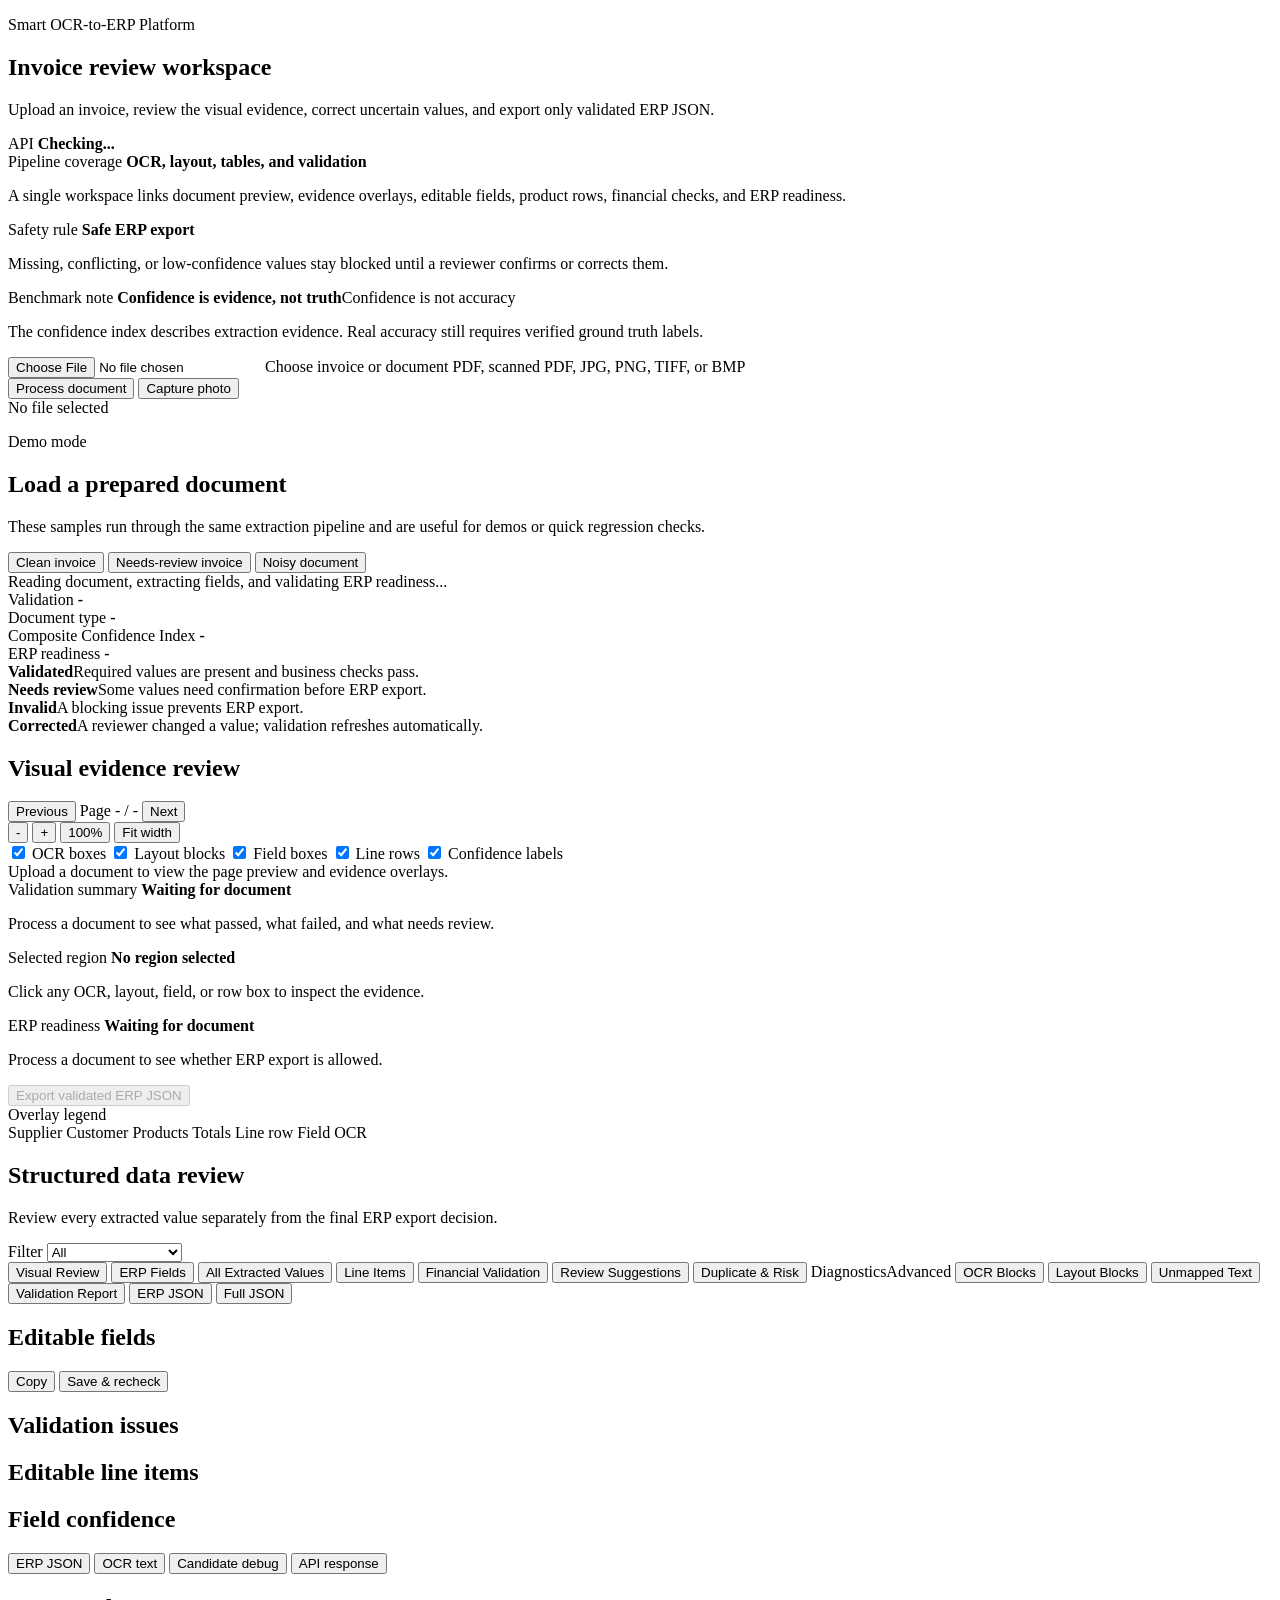
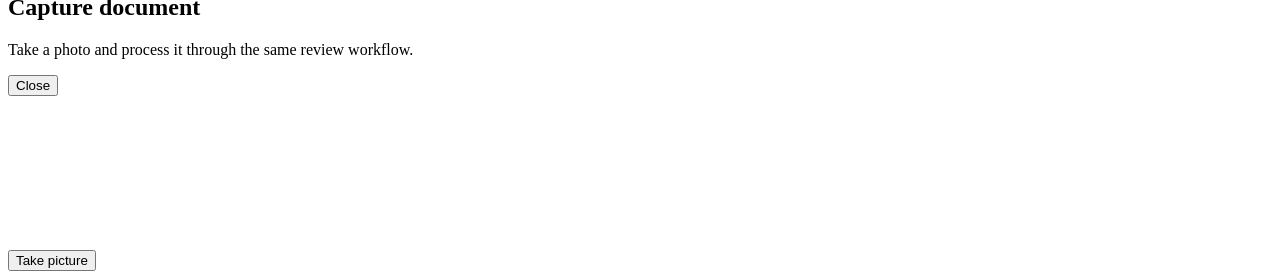
==== app/static/index.html @ 8734aa61 "refactor(ui): migrate display copy to translation keys" ====
﻿<!doctype html>
<html lang="en" data-ui-locale="en">
<head>
  <meta charset="utf-8">
  <meta name="viewport" content="width=device-width, initial-scale=1">
  <title>Smart OCR-to-ERP Review Workspace</title>
  <link rel="stylesheet" href="/static/styles.css?v=line-total-footer-20260729">
</head>
<body>
  <main class="app">
    <section class="hero">
      <div>
        <p class="eyebrow" data-i18n="app.product_name">Smart OCR-to-ERP Platform</p>
        <h1 data-i18n="app.heading">Invoice review workspace</h1>
        <p class="subtitle" data-i18n="app.subtitle">Upload an invoice, review the visual evidence, correct uncertain values, and export only validated ERP JSON.</p>
      </div>
      <div class="status-card">
        <span class="label" data-i18n="api.label">API</span>
        <strong id="apiStatus" data-i18n="api.checking">Checking...</strong>
      </div>
    </section>

    <section class="landing-summary" aria-label="Project summary" data-i18n-aria-label="summary.project_aria">
      <article>
        <span class="label" data-i18n="summary.pipeline_label">Pipeline coverage</span>
        <strong data-i18n="summary.pipeline_title">OCR, layout, tables, and validation</strong>
        <p data-i18n="summary.pipeline_description">A single workspace links document preview, evidence overlays, editable fields, product rows, financial checks, and ERP readiness.</p>
      </article>
      <article>
        <span class="label" data-i18n="summary.safety_label">Safety rule</span>
        <strong data-i18n="summary.safety_title">Safe ERP export</strong>
        <p data-i18n="summary.safety_description">Missing, conflicting, or low-confidence values stay blocked until a reviewer confirms or corrects them.</p>
      </article>
      <article>
        <span class="label" data-i18n="summary.benchmark_label">Benchmark note</span>
        <strong data-i18n="summary.confidence_title">Confidence is evidence, not truth</strong><span class="sr-only" data-i18n="summary.confidence_warning">Confidence is not accuracy</span>
        <p data-i18n="summary.confidence_description">The confidence index describes extraction evidence. Real accuracy still requires verified ground truth labels.</p>
      </article>
    </section>

    <section class="upload-panel">
      <label class="drop-zone" id="dropZone">
        <input id="fileInput" type="file" accept=".pdf,.png,.jpg,.jpeg,.tif,.tiff,.bmp">
        <span class="drop-title" data-i18n="upload.choose">Choose invoice or document</span>
        <span class="drop-copy" data-i18n="upload.formats">PDF, scanned PDF, JPG, PNG, TIFF, or BMP</span>
      </label>
      <div class="upload-actions">
        <button id="processBtn" type="button" data-i18n="upload.process">Process document</button>
        <button id="cameraBtn" class="ghost" type="button" data-i18n="camera.open">Capture photo</button>
      </div>
      <div id="fileName" class="file-name" data-i18n="upload.no_file">No file selected</div>
    </section>

    <section class="demo-panel" aria-label="Demo documents" data-i18n-aria-label="demo.aria">
      <div>
        <p class="eyebrow" data-i18n="demo.label">Demo mode</p>
        <h2 data-i18n="demo.title">Load a prepared document</h2>
        <p class="panel-subtitle" data-i18n="demo.description">These samples run through the same extraction pipeline and are useful for demos or quick regression checks.</p>
      </div>
      <div class="demo-actions">
        <button class="ghost demo-button" type="button" data-demo-id="good" aria-label="Load good invoice" data-i18n="demo.good" data-i18n-aria-label="demo.good_aria">Clean invoice</button>
        <button class="ghost demo-button" type="button" data-demo-id="review" aria-label="Load review invoice" data-i18n="demo.review" data-i18n-aria-label="demo.review_aria">Needs-review invoice</button>
        <button class="ghost demo-button" type="button" data-demo-id="noisy" aria-label="Load noisy document" data-i18n="demo.noisy" data-i18n-aria-label="demo.noisy_aria">Noisy document</button>
      </div>
    </section>

    <section id="loading" class="loading hidden">
      <div class="spinner"></div>
      <span data-i18n="processing.initial">Reading document, extracting fields, and validating ERP readiness...</span>
    </section>

    <section id="errorBox" class="error hidden"></section>

    <section id="results" class="results hidden">
      <div class="summary-grid">
        <article class="summary-card">
          <span class="label" data-i18n="summary.validation">Validation</span>
          <strong id="validationStatus" class="pill">-</strong>
        </article>
        <article class="summary-card">
          <span class="label" data-i18n="summary.document_type">Document type</span>
          <strong id="documentType">-</strong>
        </article>
        <article class="summary-card">
          <span class="label" data-i18n="summary.confidence">Composite Confidence Index</span>
          <strong id="ocrConfidence">-</strong>
        </article>
        <article class="summary-card">
          <span class="label" data-i18n="erp.readiness">ERP readiness</span>
          <strong id="erpDecision">-</strong>
        </article>
      </div>

      <section class="status-guide" aria-label="Status guide" data-i18n-aria-label="status.guide_aria">
        <article><strong data-i18n="status.validated">Validated</strong><span data-i18n="status.validated_help">Required values are present and business checks pass.</span></article>
        <article><strong data-i18n="status.needs_review">Needs review</strong><span data-i18n="status.needs_review_help">Some values need confirmation before ERP export.</span></article>
        <article><strong data-i18n="status.invalid">Invalid</strong><span data-i18n="status.invalid_help">A blocking issue prevents ERP export.</span></article>
        <article><strong data-i18n="status.corrected">Corrected</strong><span data-i18n="status.corrected_help">A reviewer changed a value; validation refreshes automatically.</span></article>
      </section>

      <section class="panel visual-review">
        <div class="panel-head">
          <h2 data-i18n="review.visual_title">Visual evidence review</h2>
          <div class="review-actions">
            <div class="page-controls" aria-label="Preview page controls" data-i18n-aria-label="review.page_controls_aria">
              <button class="ghost small" id="prevPageBtn" type="button" data-i18n="common.previous">Previous</button>
              <span id="pageIndicator" class="page-indicator" data-i18n="review.page_empty">Page - / -</span>
              <button class="ghost small" id="nextPageBtn" type="button" data-i18n="common.next">Next</button>
            </div>
            <div class="zoom-controls" aria-label="Preview zoom controls" data-i18n-aria-label="review.zoom_controls_aria">
              <button class="ghost small" id="zoomOutBtn" type="button">-</button>
              <button class="ghost small" id="zoomInBtn" type="button">+</button>
              <button class="ghost small" id="resetZoomBtn" type="button">100%</button>
              <button class="ghost small" id="fitWidthBtn" type="button" data-i18n="review.fit_width">Fit width</button>
            </div>
            <div class="toggles">
              <label><input type="checkbox" id="toggleOcr" checked> <span data-i18n="overlay.ocr_boxes">OCR boxes</span></label>
              <label><input type="checkbox" id="toggleLayout" checked> <span data-i18n="overlay.layout_blocks">Layout blocks</span></label>
              <label><input type="checkbox" id="toggleFields" checked> <span data-i18n="overlay.field_boxes">Field boxes</span></label>
              <label><input type="checkbox" id="toggleRows" checked> <span data-i18n="overlay.line_rows">Line rows</span></label>
              <label><input type="checkbox" id="toggleLabels" checked> <span data-i18n="overlay.confidence_labels">Confidence labels</span></label>
            </div>
          </div>
        </div>
        <div class="review-grid">
          <div id="previewCanvas" class="preview-canvas">
            <div class="note" data-i18n="review.preview_empty">Upload a document to view the page preview and evidence overlays.</div>
          </div>
          <aside class="review-sidebar">
            <section id="validationSummary" class="inspector-card">
              <span class="label" data-i18n="validation.summary">Validation summary</span>
              <strong data-i18n="validation.waiting">Waiting for document</strong>
              <p data-i18n="validation.empty_help">Process a document to see what passed, what failed, and what needs review.</p>
            </section>
            <section id="regionDetails" class="inspector-card region-details">
              <span class="label" data-i18n="region.selected">Selected region</span>
              <strong data-i18n="region.none">No region selected</strong>
              <p data-i18n="region.empty_help">Click any OCR, layout, field, or row box to inspect the evidence.</p>
            </section>
            <section id="erpReadinessPanel" class="inspector-card readiness-card">
              <span class="label" data-i18n="erp.readiness">ERP readiness</span>
              <strong data-i18n="validation.waiting">Waiting for document</strong>
              <p data-i18n="erp.empty_help">Process a document to see whether ERP export is allowed.</p>
              <button id="erpExportBtn" class="export-button" type="button" disabled data-i18n="erp.export_validated">Export validated ERP JSON</button>
            </section>
            <section class="inspector-card">
              <span class="label" data-i18n="overlay.legend">Overlay legend</span>
              <div class="legend">
                <span><i class="legend-supplier"></i><span data-i18n="party.supplier">Supplier</span></span>
                <span><i class="legend-customer"></i><span data-i18n="party.customer">Customer</span></span>
                <span><i class="legend-products"></i><span data-i18n="overlay.products">Products</span></span>
                <span><i class="legend-totals"></i><span data-i18n="overlay.totals">Totals</span></span>
                <span><i class="legend-row"></i><span data-i18n="overlay.line_row">Line row</span></span>
                <span><i class="legend-field"></i><span data-i18n="overlay.field">Field</span></span>
                <span><i class="legend-ocr"></i>OCR</span>
              </div>
            </section>
          </aside>
        </div>
      </section>

      <section class="panel dynamic-review">
        <div class="panel-head">
          <div>
            <h2 data-i18n="review.structured_title">Structured data review</h2>
            <p class="panel-subtitle" data-i18n="review.structured_help">Review every extracted value separately from the final ERP export decision.</p>
          </div>
          <div class="filter-bar">
            <label for="dynamicFilter" data-i18n="filter.label">Filter</label>
            <select id="dynamicFilter">
              <option value="all" data-i18n="filter.all">All</option><option value="erp" data-i18n="filter.erp_only">ERP only</option>
              <option value="validated" data-i18n="filter.validated">Validated</option><option value="needs_review" data-i18n="filter.needs_review">Needs review</option>
              <option value="missing" data-i18n="filter.missing">Missing</option><option value="low_confidence" data-i18n="filter.low_confidence">Low confidence</option>
              <option value="unmapped" data-i18n="filter.unmapped">Unmapped</option><option value="manually_corrected" data-i18n="filter.corrected">Manually corrected</option>
            </select>
          </div>
        </div>
        <div class="dynamic-tabs">
          <button class="dynamic-tab active" type="button" data-dynamic-tab="visual" data-i18n="tabs.visual">Visual Review</button>
          <button class="dynamic-tab" type="button" data-dynamic-tab="erp_fields" data-i18n="tabs.erp_fields">ERP Fields</button>
          <button class="dynamic-tab" type="button" data-dynamic-tab="all_extracted_fields" data-i18n="tabs.all_values">All Extracted Values</button>
          <button class="dynamic-tab" type="button" data-dynamic-tab="line_items" data-i18n="tabs.line_items">Line Items</button>
          <button class="dynamic-tab" type="button" data-dynamic-tab="financial_checks" data-i18n="tabs.financial">Financial Validation</button>
          <button class="dynamic-tab" type="button" data-dynamic-tab="correction_suggestions" data-i18n="tabs.suggestions">Review Suggestions</button>
          <button class="dynamic-tab" type="button" data-dynamic-tab="duplicate_fraud" data-i18n="tabs.risk">Duplicate & Risk</button>
          <span class="advanced-label" data-i18n="tabs.diagnostics">Diagnostics</span><span class="sr-only" data-i18n="tabs.advanced">Advanced</span>
          <button class="dynamic-tab" type="button" data-dynamic-tab="ocr_blocks" data-i18n="tabs.ocr_blocks">OCR Blocks</button>
          <button class="dynamic-tab" type="button" data-dynamic-tab="layout_blocks" data-i18n="tabs.layout_blocks">Layout Blocks</button>
          <button class="dynamic-tab" type="button" data-dynamic-tab="unmapped_text" data-i18n="tabs.unmapped">Unmapped Text</button>
          <button class="dynamic-tab" type="button" data-dynamic-tab="validation_report" data-i18n="tabs.validation_report">Validation Report</button>
          <button class="dynamic-tab" type="button" data-dynamic-tab="erp_json" data-i18n="tabs.erp_json">ERP JSON</button>
          <button class="dynamic-tab" type="button" data-dynamic-tab="raw_json" data-i18n="tabs.full_json">Full JSON</button>
        </div>
        <div id="dynamicTableHost" class="dynamic-table-host"></div>
      </section>

      <div class="content-grid">
        <section class="panel">
          <div class="panel-head">
            <h2 data-i18n="fields.editable_title">Editable fields</h2>
            <div class="edit-actions">
              <button class="ghost" data-copy="fieldsTable" data-i18n="common.copy">Copy</button>
              <button id="saveCorrectionsBtn" class="ghost" type="button" data-i18n="review.save_recheck">Save & recheck</button>
            </div>
          </div>
          <div id="fieldsTable" class="field-table"></div>
        </section>

        <section class="panel">
          <div class="panel-head">
            <h2 data-i18n="validation.issues">Validation issues</h2>
          </div>
          <div id="validationNotes" class="notes"></div>
        </section>
      </div>

      <section class="panel">
        <div class="panel-head">
          <h2 data-i18n="line_items.editable_title">Editable line items</h2>
        </div>
        <div id="lineItems" class="line-items"></div>
      </section>

      <section class="panel">
        <div class="panel-head">
          <h2 data-i18n="confidence.field_title">Field confidence</h2>
        </div>
        <div id="confidenceList" class="chips"></div>
      </section>

      <section class="tabs">
        <div class="tab-buttons">
          <button class="tab active" data-tab="erpJson">ERP JSON</button>
          <button class="tab" data-tab="ocrText" data-i18n="tabs.ocr_text">OCR text</button>
          <button class="tab" data-tab="debugJson" data-i18n="tabs.candidate_debug">Candidate debug</button>
          <button class="tab" data-tab="fullJson" data-i18n="tabs.api_response">API response</button>
        </div>
        <pre id="erpJson" class="tab-panel"></pre>
        <pre id="ocrText" class="tab-panel hidden"></pre>
        <pre id="debugJson" class="tab-panel hidden"></pre>
        <pre id="fullJson" class="tab-panel hidden"></pre>
      </section>
    </section>
  </main>
    <section id="cameraModal" class="camera-modal hidden" aria-label="Camera capture dialog" data-i18n-aria-label="camera.dialog_aria">
      <div class="camera-card">
        <div class="panel-head">
          <div>
            <h2 data-i18n="camera.title">Capture document</h2>
            <p class="panel-subtitle" data-i18n="camera.description">Take a photo and process it through the same review workflow.</p>
          </div>
          <button id="closeCameraBtn" class="ghost small" type="button" data-i18n="camera.close">Close</button>
        </div>
        <video id="cameraVideo" autoplay playsinline></video>
        <canvas id="cameraCanvas" class="hidden"></canvas>
        <div class="camera-actions">
          <button id="captureCameraBtn" type="button" data-i18n="camera.capture">Take picture</button>
        </div>
      </div>
    </section>
  <script src="/static/strings.js?v=ui-localization-1"></script>
  <script src="/static/app.js?v=ui-localization-1"></script>
</body>
</html>
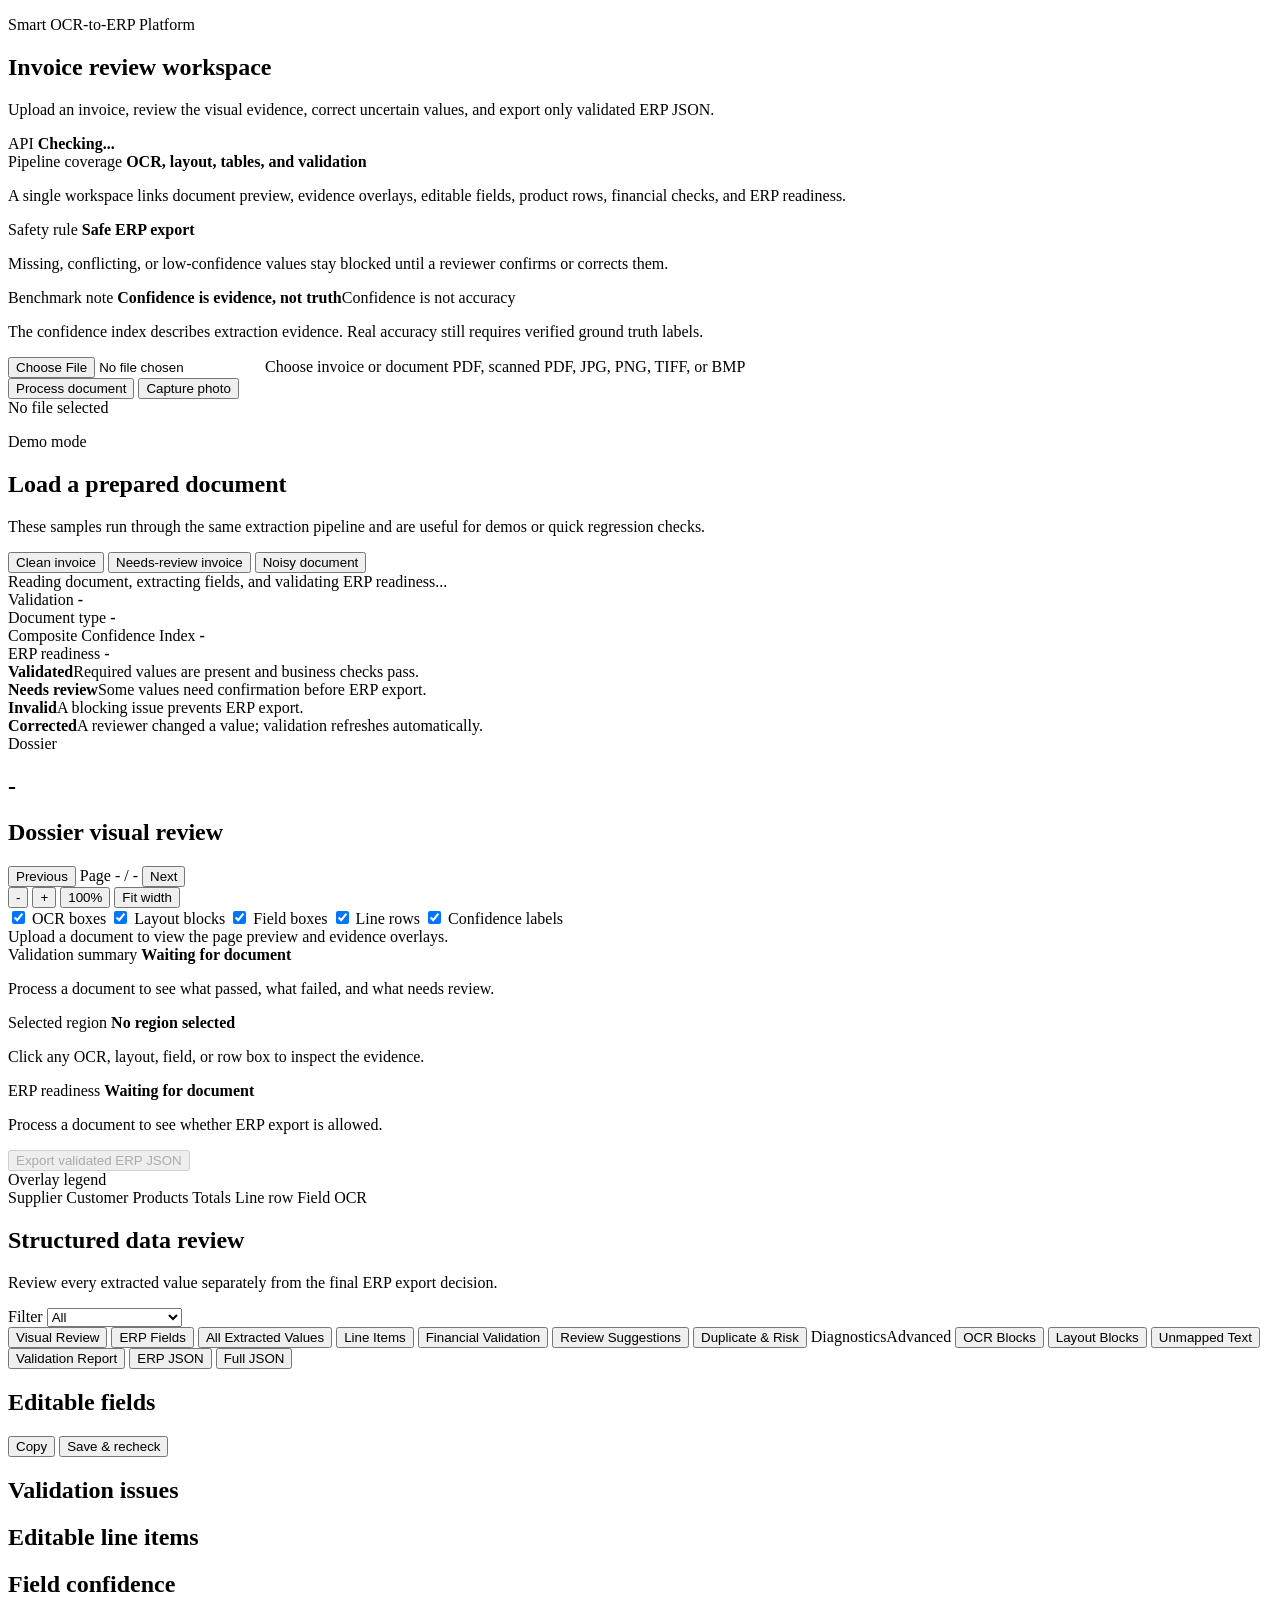
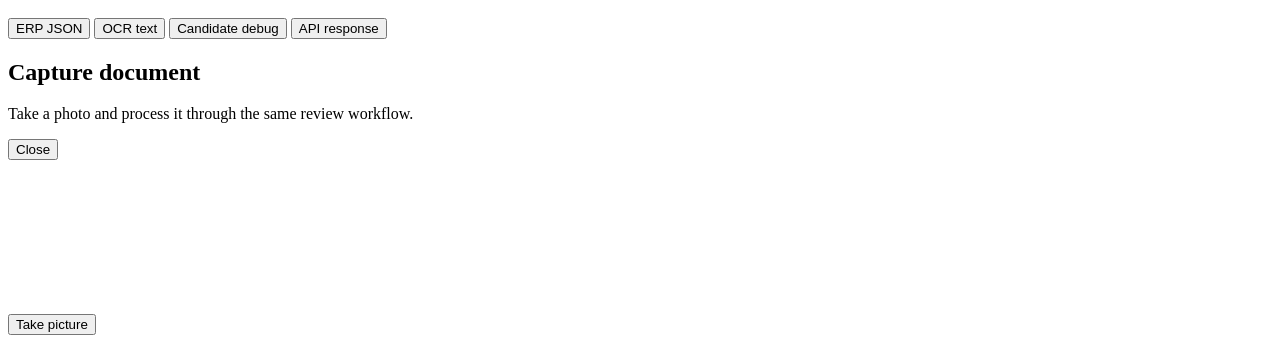
==== commit 56799363: "feat(ui): add dossier logical document review" ====
--- a/app/static/index.html
+++ b/app/static/index.html
@@ -1,5 +1,5 @@
 ﻿<!doctype html>
-<html lang="en" data-ui-locale="en">
+<html lang="fr" data-ui-locale="fr">
 <head>
   <meta charset="utf-8">
   <meta name="viewport" content="width=device-width, initial-scale=1">
@@ -98,9 +98,18 @@
         <article><strong data-i18n="status.corrected">Corrected</strong><span data-i18n="status.corrected_help">A reviewer changed a value; validation refreshes automatically.</span></article>
       </section>
 
+      <section id="dossierNavigation" class="panel dossier-navigation" aria-labelledby="dossierTitle">
+        <div class="dossier-heading">
+          <div><span class="label" data-i18n="dossier.label">Dossier</span><h2 id="dossierTitle">-</h2></div>
+          <div id="dossierCounts" class="dossier-counts"></div>
+          <div id="dossierSummary" class="dossier-summary"></div>
+        </div>
+        <div id="logicalDocumentTabs" class="logical-document-tabs" role="tablist" data-i18n-aria-label="dossier.documents_aria" aria-label="Dossier documents"></div>
+        <div id="dossierRelationships" class="dossier-relationships"></div>
+      </section>
       <section class="panel visual-review">
         <div class="panel-head">
-          <h2 data-i18n="review.visual_title">Visual evidence review</h2>
+          <div><h2 data-i18n="review.visual_title">Dossier visual review</h2><div id="documentPageContext" class="document-page-context"></div></div>
           <div class="review-actions">
             <div class="page-controls" aria-label="Preview page controls" data-i18n-aria-label="review.page_controls_aria">
               <button class="ghost small" id="prevPageBtn" type="button" data-i18n="common.previous">Previous</button>
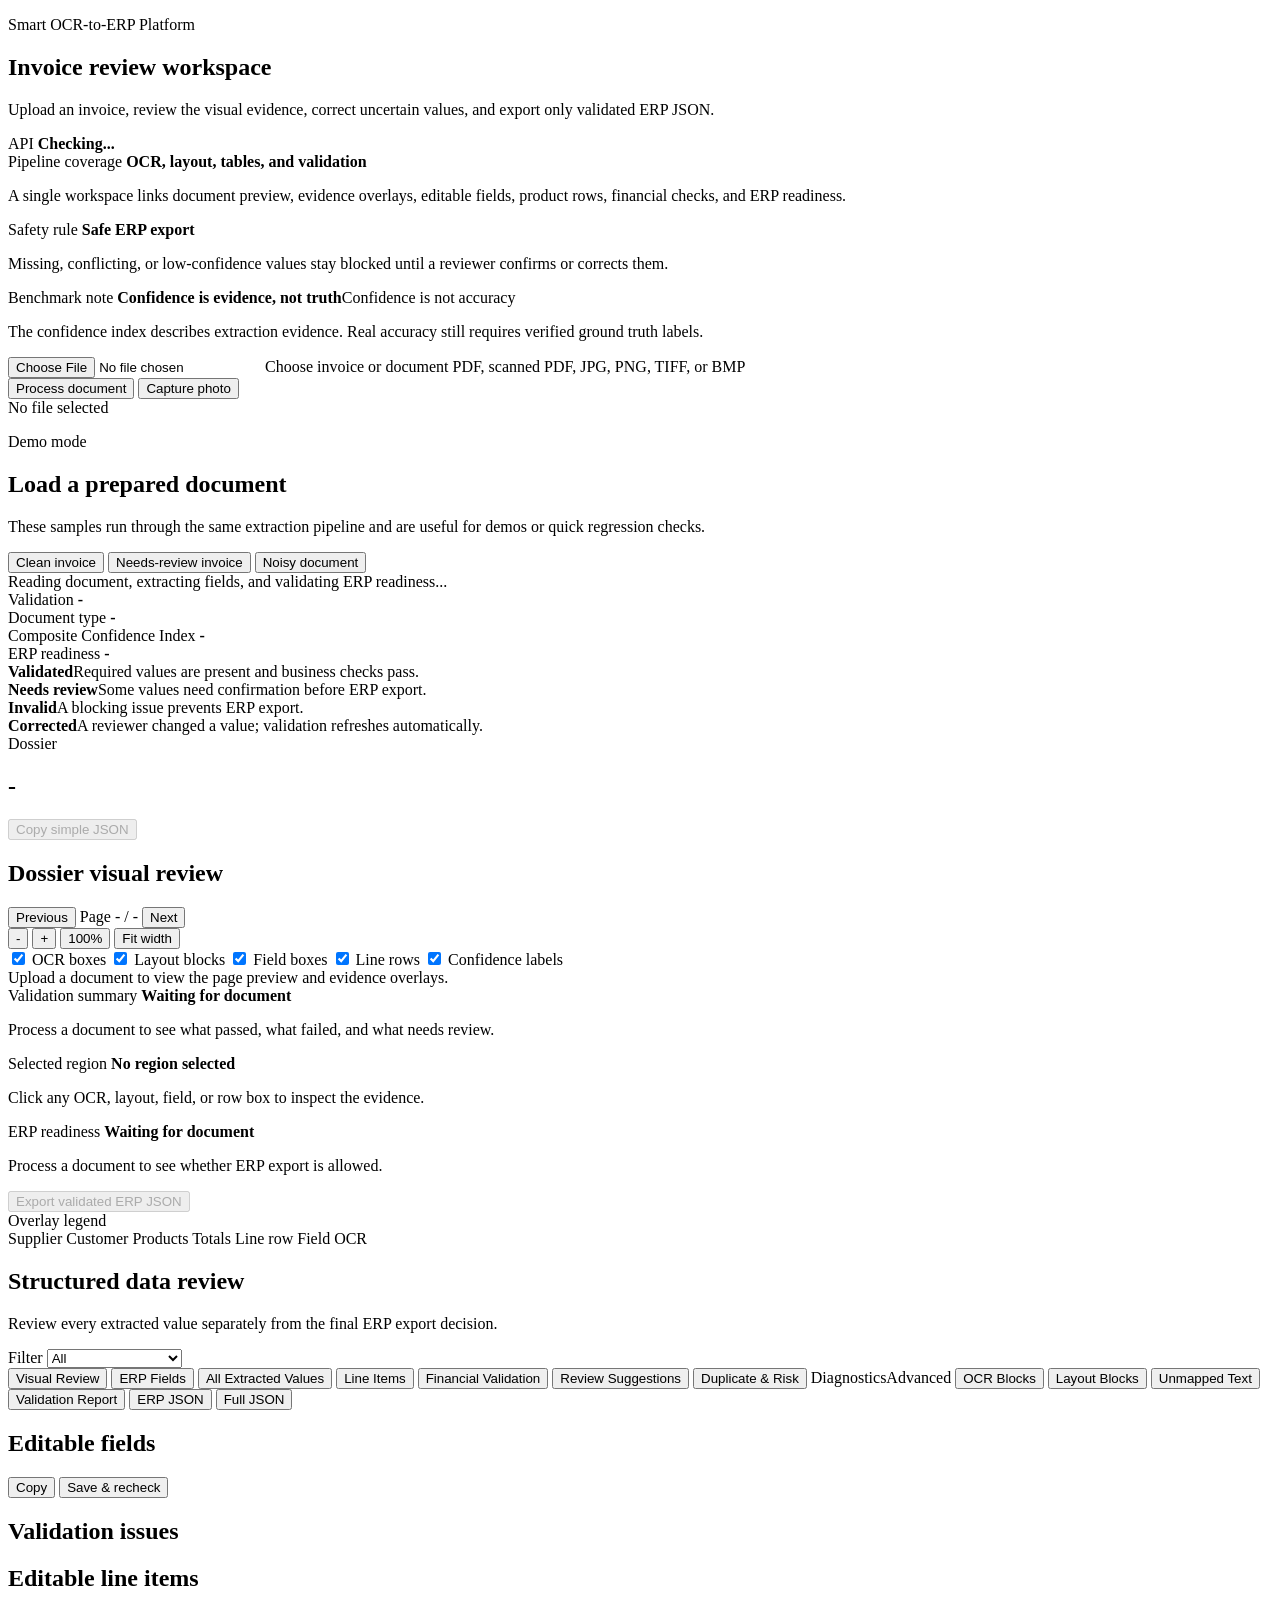
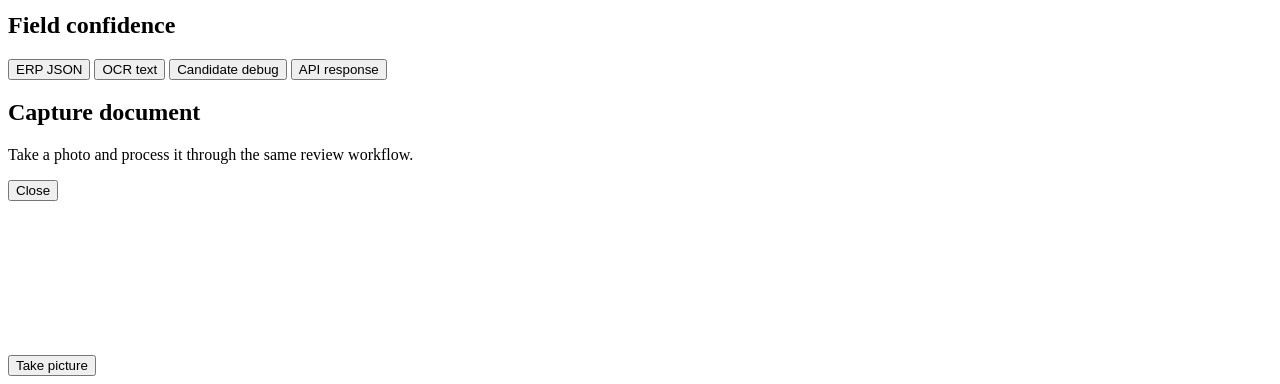
==== commit 9b02ce57: "feat(dossier): add semantic routing and simple JSON export" ====
--- a/app/static/index.html
+++ b/app/static/index.html
@@ -4,7 +4,7 @@
   <meta charset="utf-8">
   <meta name="viewport" content="width=device-width, initial-scale=1">
   <title>Smart OCR-to-ERP Review Workspace</title>
-  <link rel="stylesheet" href="/static/styles.css?v=line-total-footer-20260729">
+  <link rel="stylesheet" href="/static/styles.css?v=dossier-review-2">
 </head>
 <body>
   <main class="app">
@@ -103,6 +103,7 @@
           <div><span class="label" data-i18n="dossier.label">Dossier</span><h2 id="dossierTitle">-</h2></div>
           <div id="dossierCounts" class="dossier-counts"></div>
           <div id="dossierSummary" class="dossier-summary"></div>
+          <button id="copySimpleDossierJsonBtn" class="ghost small" type="button" disabled data-i18n="dossier.copy_simple_json">Copy simple JSON</button>
         </div>
         <div id="logicalDocumentTabs" class="logical-document-tabs" role="tablist" data-i18n-aria-label="dossier.documents_aria" aria-label="Dossier documents"></div>
         <div id="dossierRelationships" class="dossier-relationships"></div>
@@ -267,8 +268,9 @@
         </div>
       </div>
     </section>
-  <script src="/static/strings.js?v=ui-localization-1"></script>
-  <script src="/static/app.js?v=ui-localization-1"></script>
+  <script src="/static/strings.js?v=dossier-review-2"></script>
+  <script src="/static/dossier-navigation.js?v=dossier-review-2"></script>
+  <script src="/static/app.js?v=dossier-review-2"></script>
 </body>
 </html>
 
